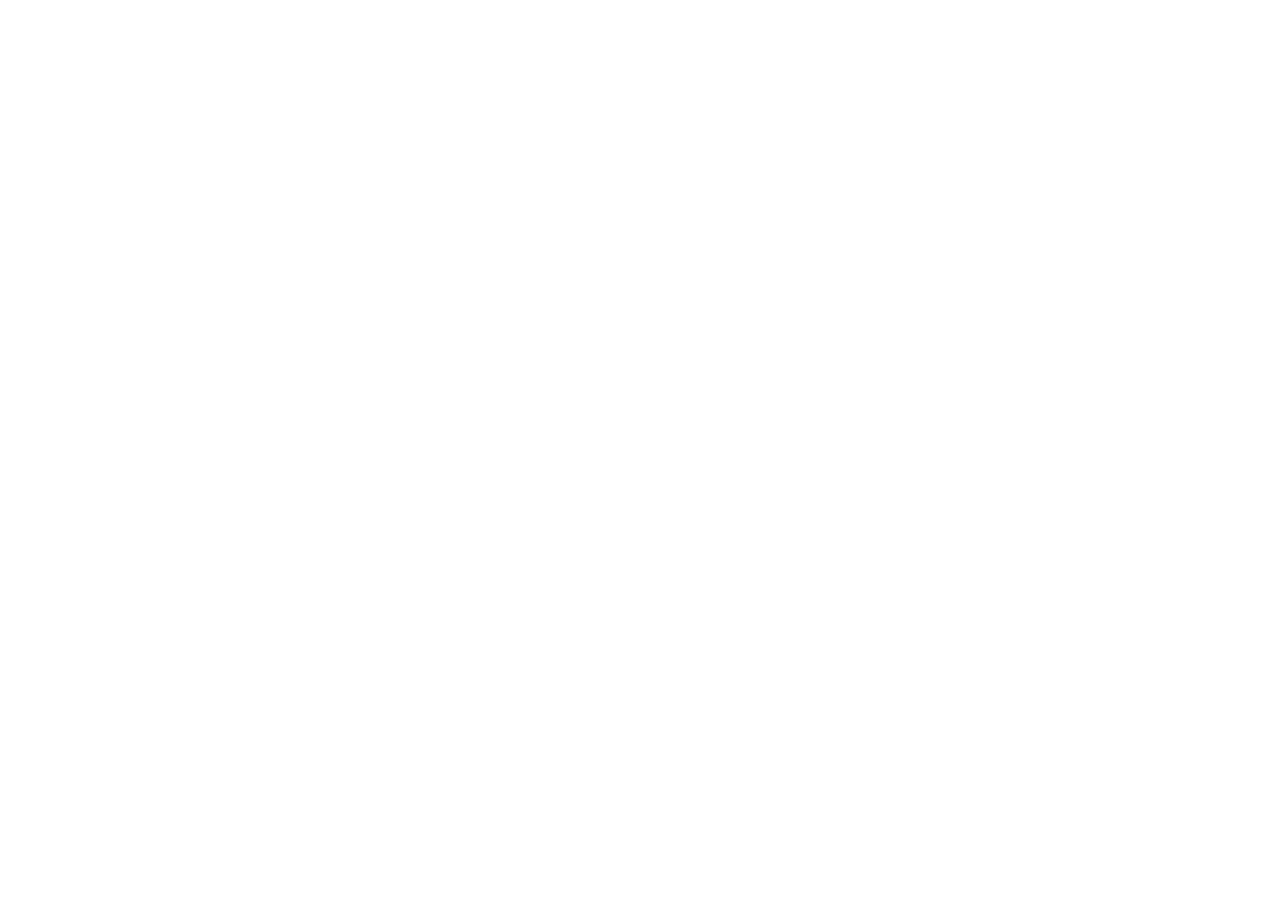
==== scores.html @ 5da65547 "Added new HTML page for scores." ====
<!DOCTYPE html>
<html lang="en">
<head>
    <meta charset="UTF-8">
    <meta http-equiv="X-UA-Compatible" content="IE=edge">
    <meta name="viewport" content="width=device-width, initial-scale=1.0">
    <title>High Scores</title>
</head>
<body>
    
</body>
</html>
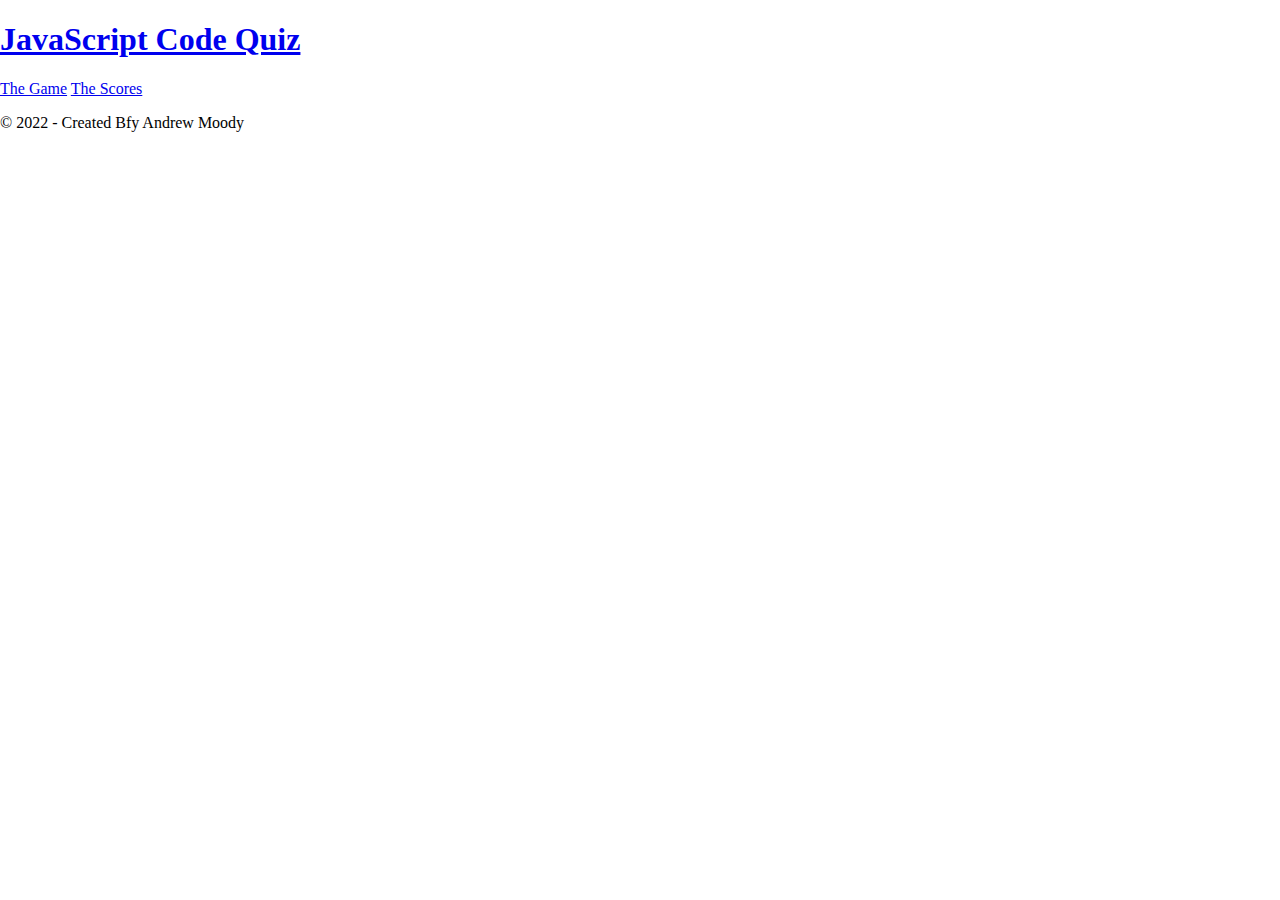
==== commit 2b34d82e: "Added some elements." ====
--- a/scores.html
+++ b/scores.html
@@ -5,8 +5,30 @@
     <meta http-equiv="X-UA-Compatible" content="IE=edge">
     <meta name="viewport" content="width=device-width, initial-scale=1.0">
     <title>High Scores</title>
+    <link rel="stylesheet" href="./normalize.css">
+    <link rel="stylesheet" href="./typography.css">
+    <link rel="stylesheet" href="./positioning.css">
+    <link rel="stylesheet" href="./styles.css">
+    <link rel="stylesheet" href="./colors.css">
+
 </head>
 <body>
-    
+    <header>
+        <a href="./index.html"><h1 id="page-heading">JavaScript Code Quiz</h1></a>
+        <nav>
+            <a href="./index.html">The Game</a>
+            <a href="./scores.html">The Scores</a>
+        </nav>
+    </header>
+    <section class="container" id="scoreboard">
+
+    <footer>
+        <p>&copy 2022 - Created Bfy Andrew Moody</p>
+    </footer>
+
+
+
+
+    <script src="./script.js"></script>
 </body>
 </html>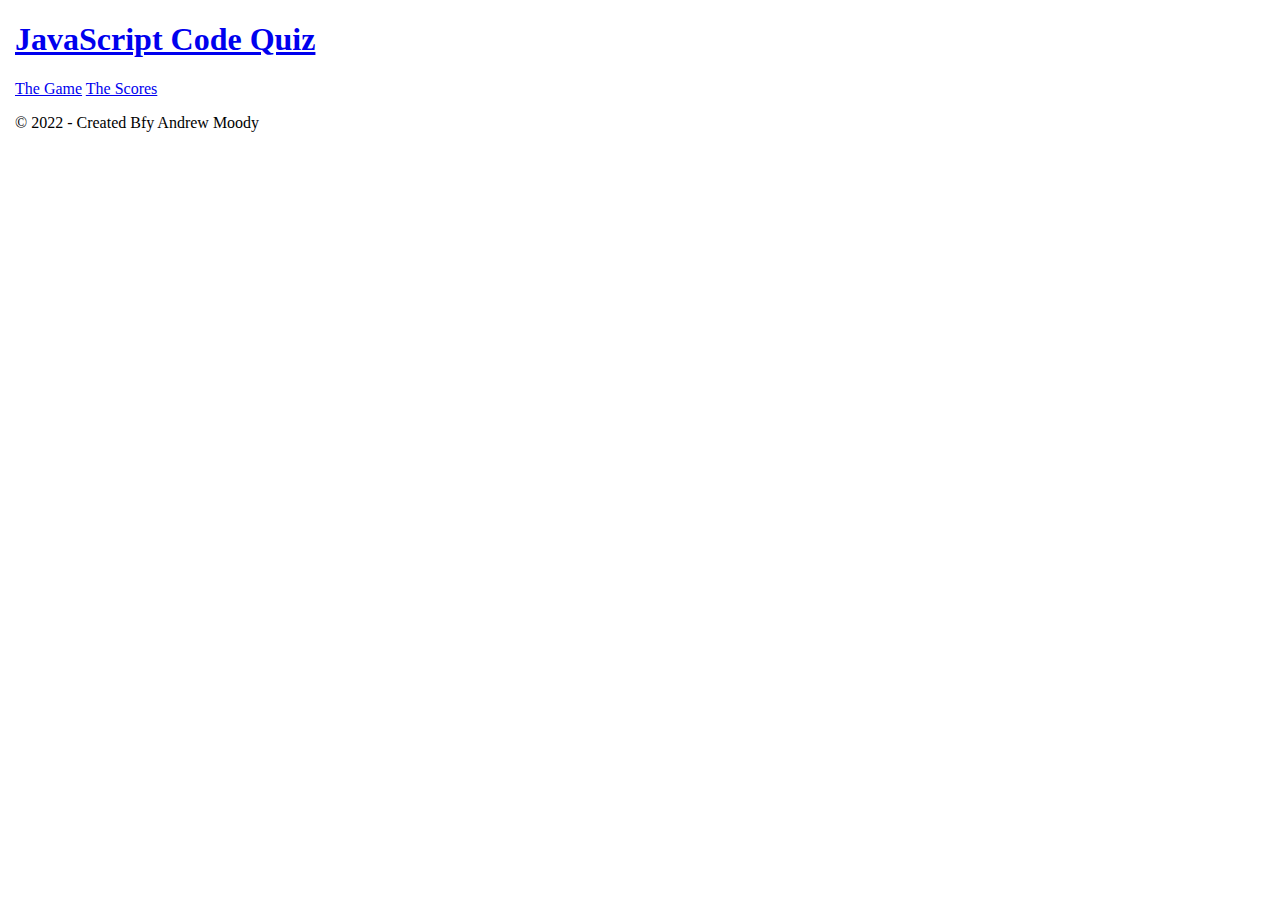
==== commit 844937ae: "Added body margin, added line breaks to radios" ====
--- a/scores.html
+++ b/scores.html
@@ -5,11 +5,11 @@
     <meta http-equiv="X-UA-Compatible" content="IE=edge">
     <meta name="viewport" content="width=device-width, initial-scale=1.0">
     <title>High Scores</title>
-    <link rel="stylesheet" href="./normalize.css">
-    <link rel="stylesheet" href="./typography.css">
-    <link rel="stylesheet" href="./positioning.css">
-    <link rel="stylesheet" href="./styles.css">
-    <link rel="stylesheet" href="./colors.css">
+    <link rel="stylesheet" href="./Assets/normalize.css">
+    <link rel="stylesheet" href="./Assets/typography.css">
+    <link rel="stylesheet" href="./Assets/positioning.css">
+    <link rel="stylesheet" href="./Assets/styles.css">
+    <link rel="stylesheet" href="./Assets/colors.css">
 
 </head>
 <body>
@@ -21,9 +21,13 @@
         </nav>
     </header>
     <section class="container" id="scoreboard">
+        <ol id="scores">
+            <!-- Log score, append li to the ol. Sort by highest score. -->
+        </ol>
+    </section>
 
     <footer>
-        <p>&copy 2022 - Created Bfy Andrew Moody</p>
+        <p>&copy; 2022 - Created Bfy Andrew Moody</p>
     </footer>
 
 
--- a/Assets/positioning.css
+++ b/Assets/positioning.css
@@ -0,0 +1,3 @@
+body {
+    margin: 15px;
+}
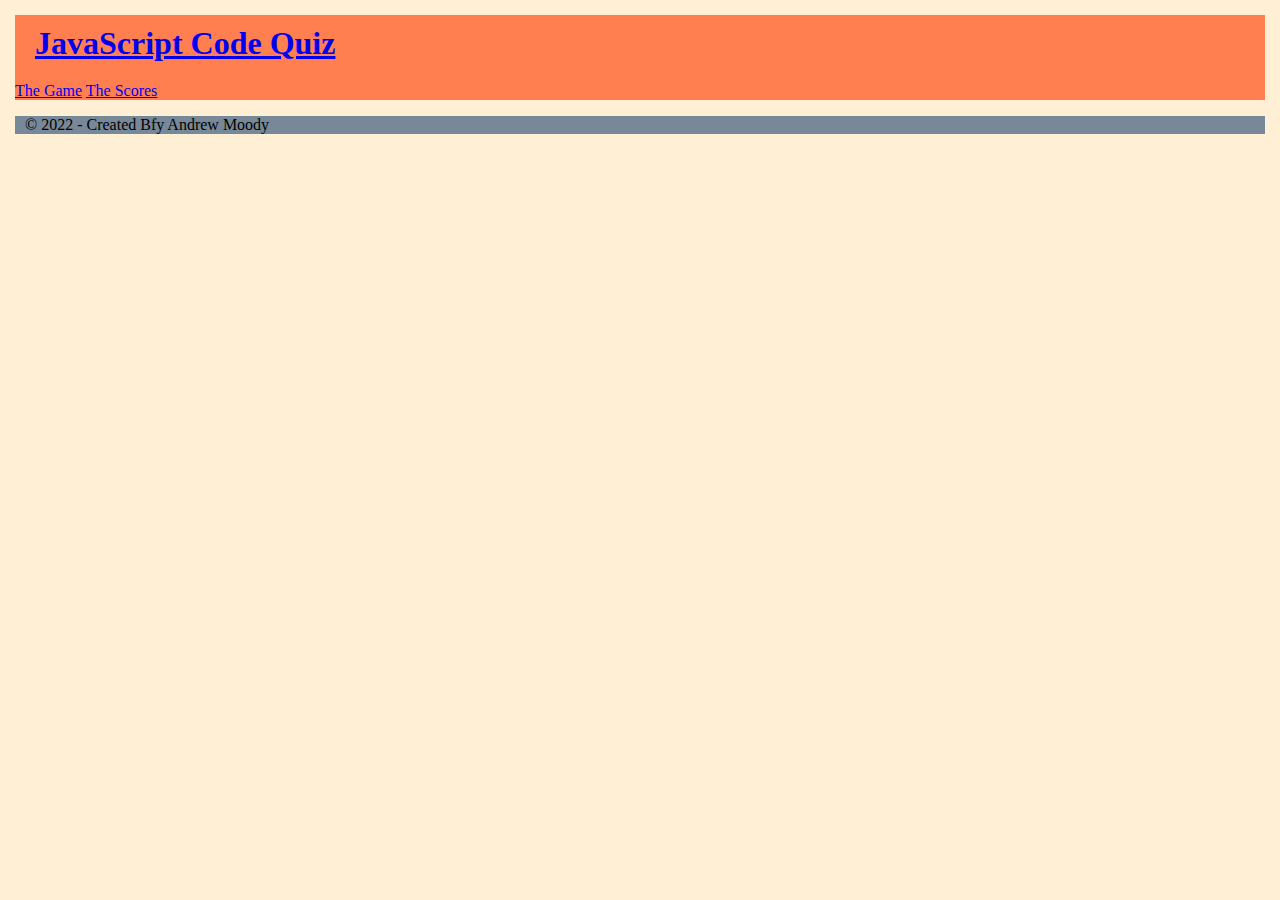
==== commit 3c9850d0: "Pseudo-coded remaining tasks." ====
--- a/scores.html
+++ b/scores.html
@@ -6,10 +6,7 @@
     <meta name="viewport" content="width=device-width, initial-scale=1.0">
     <title>High Scores</title>
     <link rel="stylesheet" href="./Assets/normalize.css">
-    <link rel="stylesheet" href="./Assets/typography.css">
-    <link rel="stylesheet" href="./Assets/positioning.css">
     <link rel="stylesheet" href="./Assets/styles.css">
-    <link rel="stylesheet" href="./Assets/colors.css">
 
 </head>
 <body>
--- a/Assets/styles.css
+++ b/Assets/styles.css
@@ -0,0 +1,81 @@
+body {
+  margin: 15px;
+  background-color: papayawhip;
+}
+
+header {
+  background-color: coral;
+}
+
+h1 {
+  margin: 10px 10px;
+  padding: 10px;
+}
+
+/* nav a {
+    margin: 10px 10px;
+    padding: 0 10px;
+} */
+
+p {
+  margin: 10px 10px;
+}
+#instructions {
+  background-color: cornflowerblue;
+}
+
+#questions {
+  background-color: red;
+}
+
+#answers {
+  background-color: yellow;
+}
+
+#answers form {
+  background-color: green;
+}
+article {
+  margin: 10px 0;
+}
+
+div {
+  margin: 10px 0;
+}
+
+/* form {
+    display: none;
+} */
+
+form input[type="radio"] {
+  margin: 10px 10px;
+}
+
+form input[type="submit"] {
+  margin: 10px 10px;
+}
+footer {
+  background-color: lightslategrey;
+}
+
+.slide{
+    position: absolute;
+    left: 0px;
+    top: 0px;
+    width: 100%;
+    z-index: 1;
+    opacity: 0;
+    transition: opacity 0.5s;
+  }
+
+.active-slide{
+    opacity: 1;
+    z-index: 2;
+  }
+
+.quiz-container{
+    position: relative;
+    height: 200px;
+    margin-top: 40px;
+  }
+
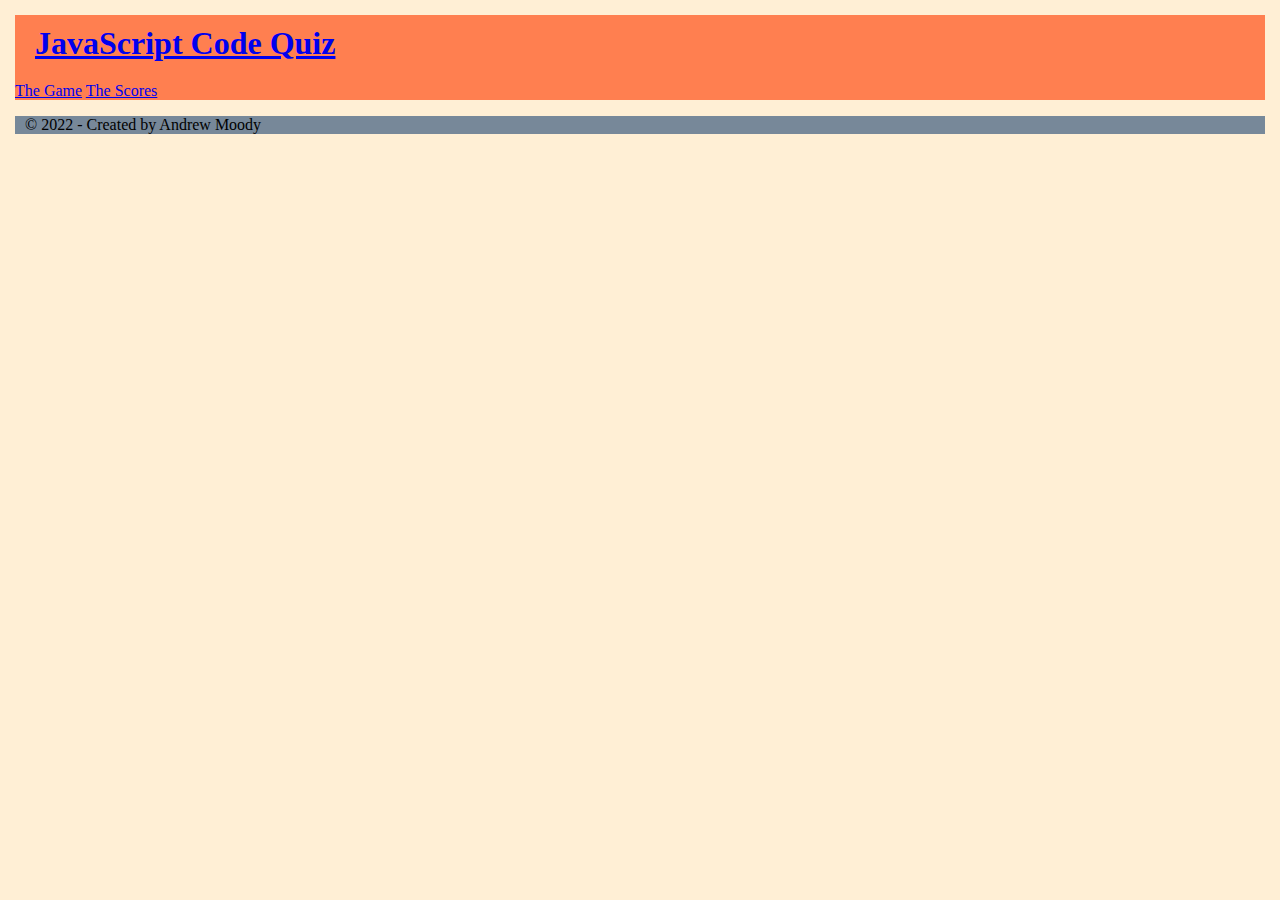
==== commit 9f26b513: "Answers aren't all C anymore." ====
--- a/scores.html
+++ b/scores.html
@@ -24,7 +24,7 @@
     </section>
 
     <footer>
-        <p>&copy; 2022 - Created Bfy Andrew Moody</p>
+        <p>&copy; 2022 - Created by Andrew Moody</p>
     </footer>
 
 
